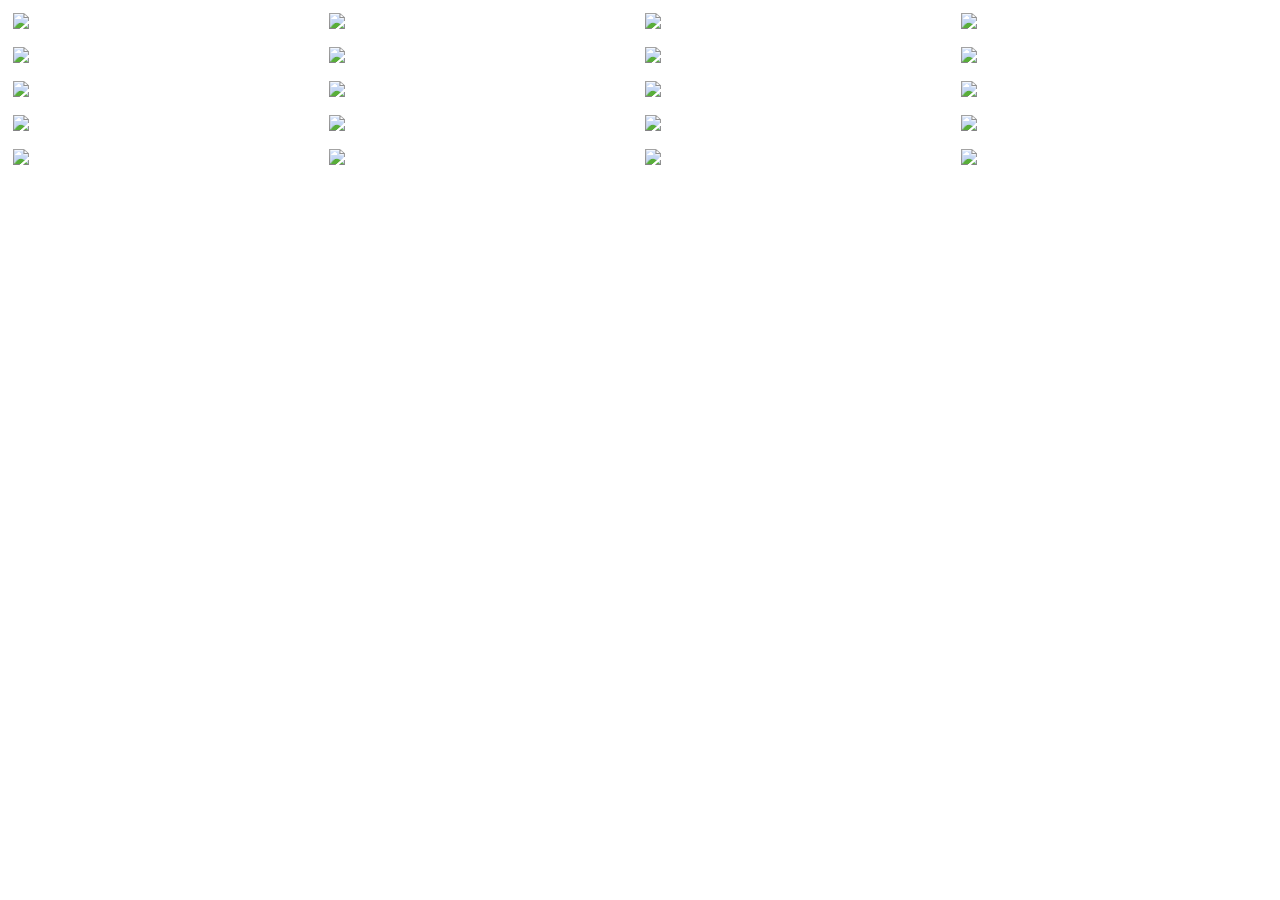
==== animation.html @ 5d06eba3 "removed htaccess because it's for apache pages and added in animation youtube gallery page and js an" ====
<!DOCTYPE html>
<html lang="">
<head>
  <meta charset="utf-8">
  <meta name="viewport" content="width=device-width, initial-scale=1.0">
  <link rel="stylesheet" href="https://maxcdn.bootstrapcdn.com/font-awesome/4.5.0/css/font-awesome.min.css">
  <link rel="stylesheet" href="public/css/youtubegallerywall.css" />

<!--[if lte IE 8]>

	<style>
	/* IE8 and below specific CSS */

	ul.youtubewall li .thumbwrap:after{
		display: none; /* hide thumbnail overlay and show thumbnail icons by default */
	}

	</style>

<![endif]-->

  <script src="http://ajax.googleapis.com/ajax/libs/jquery/1.11.1/jquery.min.js"></script>

  <script src="js/youtubegallerywall.js">

/***********************************************
* YouTube Gallery Wall - (c) Dynamic Drive DHTML code library (www.dynamicdrive.com)
* Please keep this notice intact
* Visit Dynamic Drive at http://www.dynamicdrive.com/ for this script and 100s more
***********************************************/

</script>

<script>

jQuery(function(){ // on DOM load
	//syntax $(selector).youtubegallery()
	$('#youtubelist').youtubegallery()
})

</script>
  <title>Animations</title>
</head>

<body>

  <ul id="youtubelist">
	<li><a href="https://youtu.be/kCfWTn0OTvs">Solar System Claymation</a></li>
	<li><a href="https://youtu.be/4xVdiydMIbQ">Water Color Stop Motion</a></li>
    <li><a href="https://youtu.be/D6KoLIh5W9E">Flower Smash Stop Motion</a></li>
	<li><a href="https://youtu.be/oOCcvAWb7ic">Astronaut Claymation PSA</a></li>
	<li><a href="https://youtu.be/iCh5VaR9Ll4">Space Sci-Fi Claymation Music Video</a></li>
	<li><a href="https://youtu.be/KK7rgWZzpX0">Tardigrade Claymation</a></li>
	<li><a href="https://youtu.be/lDtgl9DH_Es">Light Claymation</a></li>
	<li><a href="https://youtu.be/BTd3uT1sN6A">Clay Ball Claymation</a></li>
	<li><a href="https://youtu.be/oWZjarLKh4Q">Paper Claymation Music Video</a></li>
	<li><a href="https://youtu.be/vyGqzivVQ2g">Feather Stop Motion Music Video</a></li>
	<li><a href="https://youtu.be/WrnolEjd644">Black Bird Claymation Music Video</a></li>
	<li><a href="https://youtu.be/IJ6GTm2zJK4">Mushroom Claymation</a></li>
	<li><a href="https://youtu.be/mR3qu8cK3zA">Checkerboard Stop Motion</a></li>
	<li><a href="https://youtu.be/ebQLsNbUnMY">Band Promo Claymation</a></li>
	<li><a href="https://youtu.be/_bwLayo1rL8">Humanoid Claymation</a></li>
	<li><a href="https://youtu.be/dEwLC6bz7uc">Light and Clay Claymation</a></li>
	<li><a href="https://youtu.be/JNLtV2ugW28">Bunny Flower Claymation Band Promo</a></li>
	<li><a href="https://youtu.be/ltgmada_vfU">Watercolor Stop Motion</a></li>
	<li><a href="https://youtu.be/SsXGta0GrC8">Watercolor Creation Stop Motion</a></li>
	<li><a href="https://youtu.be/WVB4evCOp3c">Watercolor Morph Animation</a></li>
</ul>
  
</body>
</html>
---- public/css/youtubegallerywall.css ----
html.hidescrollbar{
	overflow-x: hidden;
}

html.hidescrollbar body{
	overflow-x: hidden;
}

/* ###### CSS for video thumbnails ###### */ 

ul.youtubewall{
	margin: 0;
	padding: 0;
	list-style: none;
	width: 100%;
	overflow: hidden;
}

ul.youtubewall li{
	width: 25%; /* by default, show 4 columns of thumbnails */
	float: left;
	display: inline;
	-webkit-box-sizing: border-box;
	-moz-box-sizing: border-box;
	box-sizing: border-box;
	padding: 5px; /* general spacing between thumbnails */
	margin-bottom: 8px; /* bottom spacing between thumbnails */
}

ul.youtubewall li .thumbwrap{
	position: relative;
	overflow: hidden;
	display: block;
}

/* thumbnail overlay */
ul.youtubewall li .thumbwrap:after{
	content: '';
	position: absolute;
	width: 100%;
	height: 100%;
	left: 0;
	top: 0;
	background: black;
	opacity: 0;
	-webkit-transition: opacity .6s;
	transition: opacity .6s;
}

ul.youtubewall li .panel{
	position: absolute;
	display: block;
	width: 100%;
	height: 100%;
	z-index: 1000;
	top: 0;
	left: 0;
	opacity: 0;
	text-align: center;
}

/* technique to center panel vertically */
ul.youtubewall li .panel:before{
  content: '';
  display: inline-block;
  height: 100%;
  vertical-align: middle;
}

ul.youtubewall li .panel .panelinner{
  display: inline-block;
	position: relative;
  vertical-align: middle; /* center .panelinner vertically */
	-webkit-transform: translate3d(0,-20px, 0);	
	transform: translate3d(0,-20px, 0);
	-webkit-transition: all .5s;
	transition: all .5s;
}

/* fontawesome elements style */
ul.youtubewall li .panel i,
ul.youtubewall li .panel a{
	font-size: 44px;
	color: white;
	cursor: pointer;
	text-decoration: none;
}

ul.youtubewall li .panel a{
	margin-left: 15px;
}

ul.youtubewall li img{
	width: 100%;
	height: auto;
	float: left;
}

ul.youtubewall li:hover .thumbwrap:after{
	opacity: .4;
}

ul.youtubewall li:hover .panel{
	opacity: 1;
}

ul.youtubewall li:hover .panel .panelinner{
	-webkit-transform: translate3d(0, 0, 0);
	transform: translate3d(0, 0, 0);	
}


/* ###### CSS for video lightbox that pops up ###### */

.videobox{
	position: fixed;
	width: 100%; /* can be any width */
	height: 100%;
	left: 0;
	top: 0;
	display: none;
	z-index: 1000;
	text-align: center;
}

.videobox:before{ /* pseudo element to force vertical centering of child element */
	content: '';
	display: inline-block;
	height: 100%;
	vertical-align: middle;
}

.videobox:after{ /* pseudo element to create overlay */
	background: black;
	content: '';
	position: absolute;
	width: 100%;
	height: 100%;
	top: 0;
	left: 0;
	opacity: 0.5;
	z-index: 10;
}


/* Centered child element can be any width and height */
.centeredchild{
	position: relative; /* position element to participate in z-indexing */
	z-index: 20; /* higher z-index than overlay */
	display: inline-block;
	vertical-align: middle;
	width: 75%; /* width of video player relative to browser */
	background: transparent;
}


/* Video container to maintain Youtube 16:9 aspect ratio */ 
.videowrapper{
	position: relative;
	padding-top: 25px;
	padding-bottom: 56.25%; /* 16:9 aspect ratio */
	height: 0;
}

/* Make Youtube IFRAME responsive */ 
.videowrapper iframe {
	position: absolute;
	top: 0;
	left: 0;
	width: 100%;
	height: 100%;
}


/* ####### responsive layout CSS ####### */

@media (max-width: 800px) { /* FIRST breaking point */
	ul.youtubewall li{
		width: 33%; /* reduce to 3 columns of thumbnails */
	}
	
  .centeredchild{
		width: 90%; /* enlarge video player container */
	}
}

@media (max-width: 480px) { /* SECOND breaking point */
	ul.youtubewall li{
		width: 50%; /* reduce to 2 columns of thumbnails */
	}
}
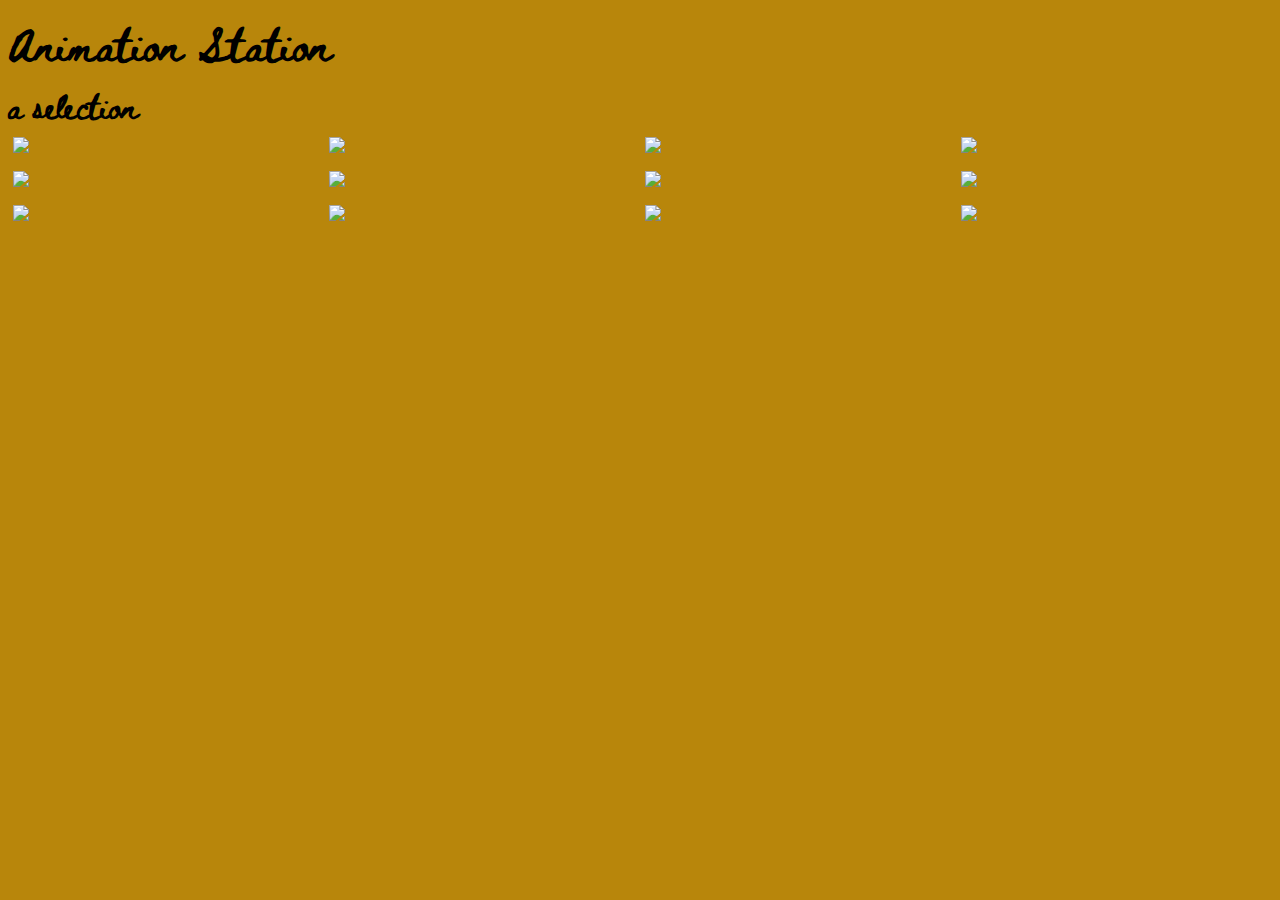
==== commit 832ad68b: "added in animation page from previous build. nothing to change as of now. Attached to index.html nav" ====
--- a/animation.html
+++ b/animation.html
@@ -4,8 +4,8 @@
   <meta charset="utf-8">
   <meta name="viewport" content="width=device-width, initial-scale=1.0">
   <link rel="stylesheet" href="https://maxcdn.bootstrapcdn.com/font-awesome/4.5.0/css/font-awesome.min.css">
-  <link rel="stylesheet" href="public/css/youtubegallerywall.css" />
-
+  <link rel="stylesheet" href="CSS/youtubegallerywall.css" />
+  <link href="https://fonts.googleapis.com/css?family=Beth+Ellen&display=swap" rel="stylesheet">
 <!--[if lte IE 8]>
 
 	<style>
@@ -21,7 +21,7 @@
 
   <script src="http://ajax.googleapis.com/ajax/libs/jquery/1.11.1/jquery.min.js"></script>
 
-  <script src="js/youtubegallerywall.js">
+  <script src="JS/youtubegallerywall.js">
 
 /***********************************************
 * YouTube Gallery Wall - (c) Dynamic Drive DHTML code library (www.dynamicdrive.com)
@@ -43,29 +43,25 @@
 </head>
 
 <body>
-
-  <ul id="youtubelist">
-	<li><a href="https://youtu.be/kCfWTn0OTvs">Solar System Claymation</a></li>
-	<li><a href="https://youtu.be/4xVdiydMIbQ">Water Color Stop Motion</a></li>
-    <li><a href="https://youtu.be/D6KoLIh5W9E">Flower Smash Stop Motion</a></li>
-	<li><a href="https://youtu.be/oOCcvAWb7ic">Astronaut Claymation PSA</a></li>
-	<li><a href="https://youtu.be/iCh5VaR9Ll4">Space Sci-Fi Claymation Music Video</a></li>
-	<li><a href="https://youtu.be/KK7rgWZzpX0">Tardigrade Claymation</a></li>
-	<li><a href="https://youtu.be/lDtgl9DH_Es">Light Claymation</a></li>
-	<li><a href="https://youtu.be/BTd3uT1sN6A">Clay Ball Claymation</a></li>
-	<li><a href="https://youtu.be/oWZjarLKh4Q">Paper Claymation Music Video</a></li>
-	<li><a href="https://youtu.be/vyGqzivVQ2g">Feather Stop Motion Music Video</a></li>
-	<li><a href="https://youtu.be/WrnolEjd644">Black Bird Claymation Music Video</a></li>
-	<li><a href="https://youtu.be/IJ6GTm2zJK4">Mushroom Claymation</a></li>
-	<li><a href="https://youtu.be/mR3qu8cK3zA">Checkerboard Stop Motion</a></li>
-	<li><a href="https://youtu.be/ebQLsNbUnMY">Band Promo Claymation</a></li>
-	<li><a href="https://youtu.be/_bwLayo1rL8">Humanoid Claymation</a></li>
-	<li><a href="https://youtu.be/dEwLC6bz7uc">Light and Clay Claymation</a></li>
-	<li><a href="https://youtu.be/JNLtV2ugW28">Bunny Flower Claymation Band Promo</a></li>
-	<li><a href="https://youtu.be/ltgmada_vfU">Watercolor Stop Motion</a></li>
-	<li><a href="https://youtu.be/SsXGta0GrC8">Watercolor Creation Stop Motion</a></li>
-	<li><a href="https://youtu.be/WVB4evCOp3c">Watercolor Morph Animation</a></li>
-</ul>
-  
+  <h1 class="animationTitle">Animation Station</h1>
+  <h2 class="animationBlurb">a selection</h2>
+  <div id="particles-js" class="container-fluid">
+    <div id="musicVideoTitle">
+      <ul id="youtubelist">
+        <li><a href="https://youtu.be/R3AXqEfBZb4">Justice for Breonna Taylor</a></li>
+        <li><a href="https://youtu.be/9atoCtaExLQ">No Justice | No Peace</a></li>
+        <li><a href="https://youtu.be/kGibdz8Lw_s">The Flight of the Lime Seeds</a></li>
+        <li><a href="https://youtu.be/mR3qu8cK3zA">Checkerboard Stop Motion</a></li>
+        <li><a href="https://youtu.be/vyGqzivVQ2g">Feather Stop Motion Music Video</a></li>
+        <li><a href="https://youtu.be/oWZjarLKh4Q">Paper Claymation Music Video</a></li>
+        <li><a href="https://www.youtube.com/embed/_t57r9A3Zpo">Website Branding Animation</a></li>
+        <li><a href="https://youtu.be/iCh5VaR9Ll4">Space Sci-Fi Claymation Music Video</a></li>
+        <li><a href="https://youtu.be/KK7rgWZzpX0">Tardigrade Claymation</a></li>
+        <li><a href="https://youtu.be/WrnolEjd644">Black Bird Claymation Music Video</a></li>
+        <li><a href="https://youtu.be/ebQLsNbUnMY">Band Promo Claymation</a></li>
+        <li><a href="https://youtu.be/JNLtV2ugW28">Bunny Flower Claymation Band Promo</a></li>
+      </ul>
+    </div>
+  </div>
 </body>
 </html>
--- a/CSS/youtubegallerywall.css
+++ b/CSS/youtubegallerywall.css
@@ -0,0 +1,207 @@
+* {
+  background-color: darkgoldenrod
+}
+
+.animationTitle,
+.animationBlurb {
+  font-family: 'Beth Ellen', cursive;
+  padding: 0;
+  margin: 0;
+}
+
+html.hidescrollbar{
+	overflow-x: hidden;
+}
+
+html.hidescrollbar body{
+	overflow-x: hidden;
+}
+
+/* ###### CSS for video thumbnails ###### */ 
+
+ul.youtubewall{
+	margin: 0;
+	padding: 0;
+	list-style: none;
+	width: 100%;
+	overflow: hidden;
+}
+
+ul.youtubewall li{
+	width: 25%; /* by default, show 4 columns of thumbnails */
+	float: left;
+	display: inline;
+	-webkit-box-sizing: border-box;
+	-moz-box-sizing: border-box;
+	box-sizing: border-box;
+	padding: 5px; /* general spacing between thumbnails */
+	margin-bottom: 8px; /* bottom spacing between thumbnails */
+}
+
+ul.youtubewall li .thumbwrap{
+	position: relative;
+	overflow: hidden;
+	display: block;
+}
+
+/* thumbnail overlay */
+ul.youtubewall li .thumbwrap:after{
+	content: '';
+	position: absolute;
+	width: 100%;
+	height: 100%;
+	left: 0;
+	top: 0;
+	background: black;
+	opacity: 0;
+	-webkit-transition: opacity .6s;
+	transition: opacity .6s;
+}
+
+ul.youtubewall li .panel{
+	position: absolute;
+	display: block;
+	width: 100%;
+	height: 100%;
+	z-index: 1000;
+	top: 0;
+	left: 0;
+	opacity: 0;
+	text-align: center;
+}
+
+/* technique to center panel vertically */
+ul.youtubewall li .panel:before{
+  content: '';
+  display: inline-block;
+  height: 100%;
+  vertical-align: middle;
+}
+
+ul.youtubewall li .panel .panelinner{
+  display: inline-block;
+	position: relative;
+  vertical-align: middle; /* center .panelinner vertically */
+	-webkit-transform: translate3d(0,-20px, 0);	
+	transform: translate3d(0,-20px, 0);
+	-webkit-transition: all .5s;
+	transition: all .5s;
+}
+
+/* fontawesome elements style */
+ul.youtubewall li .panel i,
+ul.youtubewall li .panel a{
+	font-size: 44px;
+	color: white;
+	cursor: pointer;
+	text-decoration: none;
+}
+
+ul.youtubewall li .panel a{
+	margin-left: 15px;
+}
+
+ul.youtubewall li img{
+	width: 100%;
+	height: auto;
+	float: left;
+}
+
+ul.youtubewall li:hover .thumbwrap:after{
+	opacity: .4;
+}
+
+ul.youtubewall li:hover .panel{
+	opacity: 1;
+}
+
+ul.youtubewall li:hover .panel .panelinner{
+	-webkit-transform: translate3d(0, 0, 0);
+	transform: translate3d(0, 0, 0);	
+}
+
+
+/* ###### CSS for video lightbox that pops up ###### */
+
+.videobox{
+	position: fixed;
+	width: 100%; /* can be any width */
+	height: 100%;
+	left: 0;
+	top: 0;
+	display: none;
+	z-index: 1000;
+	text-align: center;
+}
+
+.videobox:before{ /* pseudo element to force vertical centering of child element */
+	content: '';
+	display: inline-block;
+	height: 100%;
+	vertical-align: middle;
+}
+
+.videobox:after{ /* pseudo element to create overlay */
+	background: black;
+	content: '';
+	position: absolute;
+	width: 100%;
+	height: 100%;
+	top: 0;
+	left: 0;
+	opacity: 0.5;
+	z-index: 10;
+}
+
+
+/* Centered child element can be any width and height */
+.centeredchild{
+	position: relative; /* position element to participate in z-indexing */
+	z-index: 20; /* higher z-index than overlay */
+	display: inline-block;
+	vertical-align: middle;
+	width: 75%; /* width of video player relative to browser */
+	background: transparent;
+}
+
+
+/* Video container to maintain Youtube 16:9 aspect ratio */ 
+.videowrapper{
+	position: relative;
+	padding-top: 25px;
+	padding-bottom: 56.25%; /* 16:9 aspect ratio */
+	height: 0;
+}
+
+/* Make Youtube IFRAME responsive */ 
+.videowrapper iframe {
+	position: absolute;
+	top: 0;
+	left: 0;
+	width: 100%;
+	height: 100%;
+}
+
+
+/* ####### responsive layout CSS ####### */
+
+@media (max-width: 800px) { /* FIRST breaking point */
+	ul.youtubewall li{
+		width: 33%; /* reduce to 3 columns of thumbnails */
+	}
+	
+  .centeredchild{
+		width: 90%; /* enlarge video player container */
+	}
+}
+
+@media (max-width: 480px) { /* SECOND breaking point */
+	ul.youtubewall li{
+		width: 50%; /* reduce to 2 columns of thumbnails */
+	}
+}
+	
+	
+	
+	
+	